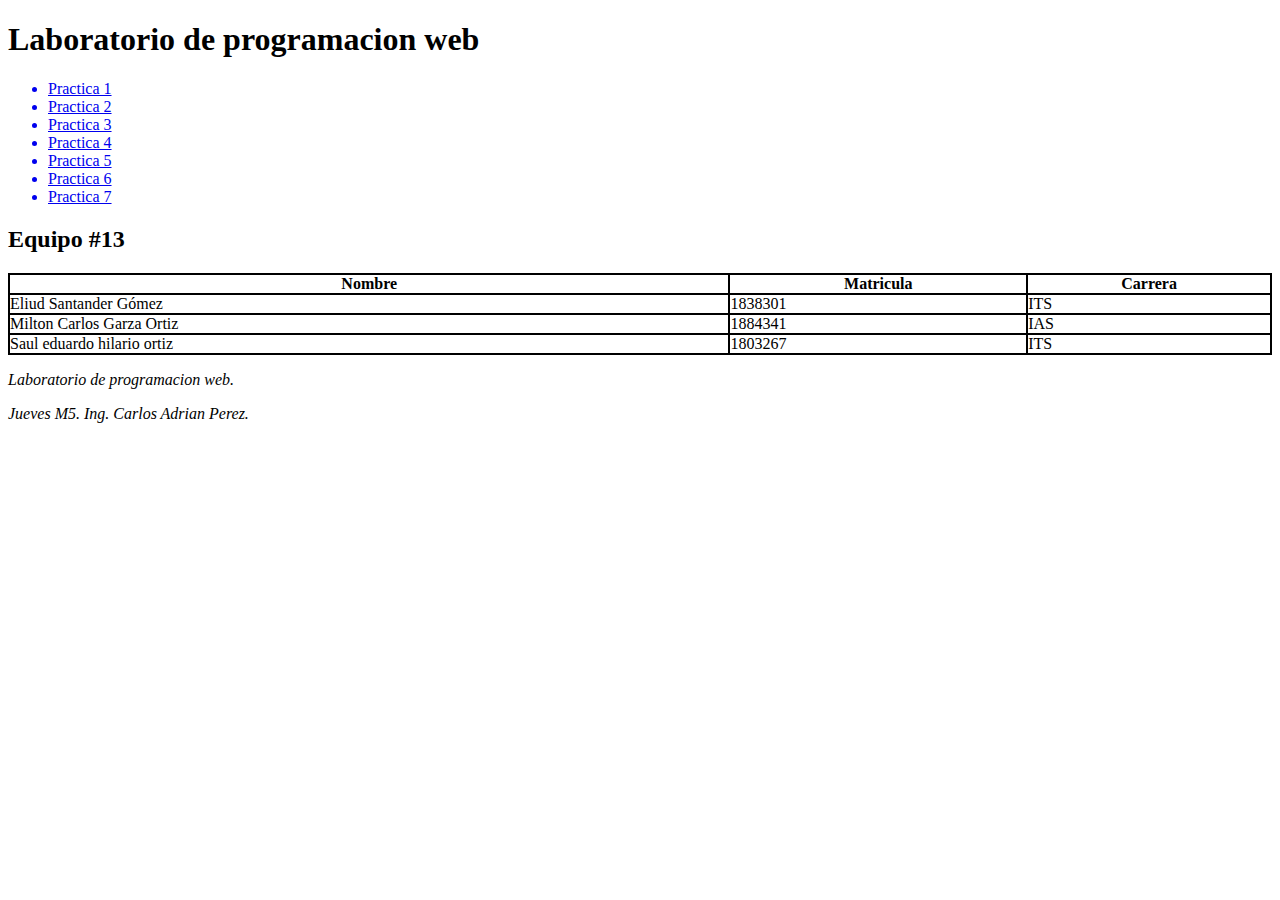
==== index.html @ 19fb5a25 "Práctica 2" ====
<!DOCTYPE html>
<html lang="es" dir="ltr">
<head>
    <meta charset="UTF-8">
    <meta name="description" content="Este es un proyecto de laboratorio de programacion web.
    Contiene todas la practicas.">
    <title> Progra Web</title>
    <link rel="stylesheet" href="StylesLab.css">
    <link rel="shortcut icon" href="Corner_Ornament.png">
</head>
<body>
    <header>
        <h1 id="titulo">Laboratorio de programacion web</h1>
    </header>

    <nav>
        <ul>
            <a href="Practica 1.html"><li>Practica 1</li></a>
            <a href="Resumen HTML5.html"><li>Practica 2</li></a>
            <a href="Practica 2.html"><li>Practica 3</li></a>
            <a href="Practica 2.html"><li>Practica 4</li></a>
            <a href="Practica 2.html"><li>Practica 5</li></a>
            <a href="Practica 2.html"><li>Practica 6</li></a>
            <a href="Practica 2.html"><li>Practica 7</li></a>
        </ul>
    </nav>

    <section>
        <header id="tituloTabla">
            <h2>Equipo #13</h2>
        </header>

            <table id="datos" width="100%" border ="1" cellpadding="0" cellspacing="0" bordercolor="#000000">
                <tr>
                    <th>Nombre</th>
                    <th>Matricula</th>
                    <th>Carrera</th>
                </tr>
                <tr>
                    <td valign="middle" aling="left">Eliud Santander Gómez</td>
                    <td valign="middle" aling="left">1838301</td>
                    <td valign="middle" aling="left">ITS</td>
                </tr>
                <tr>
                    <td valign="middle" aling="left">Milton Carlos Garza Ortiz</td>
                    <td valign="middle" aling="left">1884341</td>
                    <td valign="middle" aling="left">IAS</td>
                </tr>
                <tr>
                    <td valign="middle" aling="left">Saul eduardo hilario ortiz</td>
                    <td valign="middle" aling="left">1803267</td>
                    <td valign="middle" aling="left">ITS</td>
                </tr>
            </table>
    </section>

    <footer>
        <p><em>Laboratorio de programacion web.</em></p>
        <p><em>Jueves M5. Ing. Carlos Adrian Perez.</em></p>
    </footer>
</body>
</html>
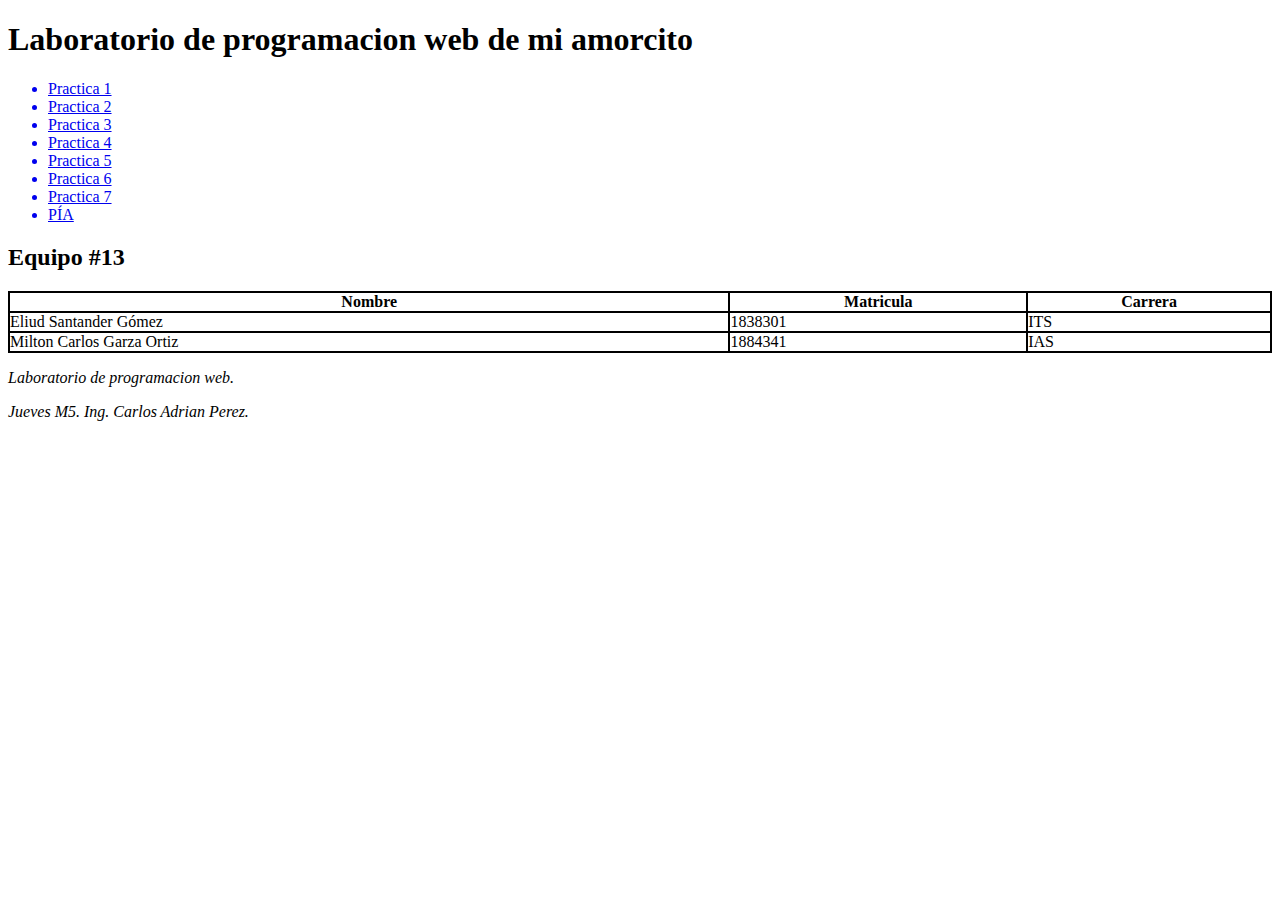
==== commit e097bbc8: "cambios" ====
--- a/index.html
+++ b/index.html
@@ -10,18 +10,19 @@
 </head>
 <body>
     <header>
-        <h1 id="titulo">Laboratorio de programacion web</h1>
+        <h1 id="titulo">Laboratorio de programacion web de mi amorcito</h1>
     </header>
 
     <nav>
         <ul>
             <a href="Practica 1.html"><li>Practica 1</li></a>
             <a href="Resumen HTML5.html"><li>Practica 2</li></a>
-            <a href="Practica 2.html"><li>Practica 3</li></a>
-            <a href="Practica 2.html"><li>Practica 4</li></a>
-            <a href="Practica 2.html"><li>Practica 5</li></a>
-            <a href="Practica 2.html"><li>Practica 6</li></a>
-            <a href="Practica 2.html"><li>Practica 7</li></a>
+            <a href="Practica 3/Practica 3.html"><li>Practica 3</li></a>
+            <a href="Practica 4/Practica 4.html"><li>Practica 4</li></a>
+            <a href="Practica 5/Practica5.html"><li>Practica 5</li></a>
+            <a href="Practica 6/Flechas.html"><li>Practica 6</li></a>
+            <a href="Practica 7/Practica 7.html"><li>Practica 7</li></a>
+            <a href="PIA/pia.html"><li>PÍA</li></a>
         </ul>
     </nav>
 
@@ -46,11 +47,6 @@
                     <td valign="middle" aling="left">1884341</td>
                     <td valign="middle" aling="left">IAS</td>
                 </tr>
-                <tr>
-                    <td valign="middle" aling="left">Saul eduardo hilario ortiz</td>
-                    <td valign="middle" aling="left">1803267</td>
-                    <td valign="middle" aling="left">ITS</td>
-                </tr>
             </table>
     </section>
 
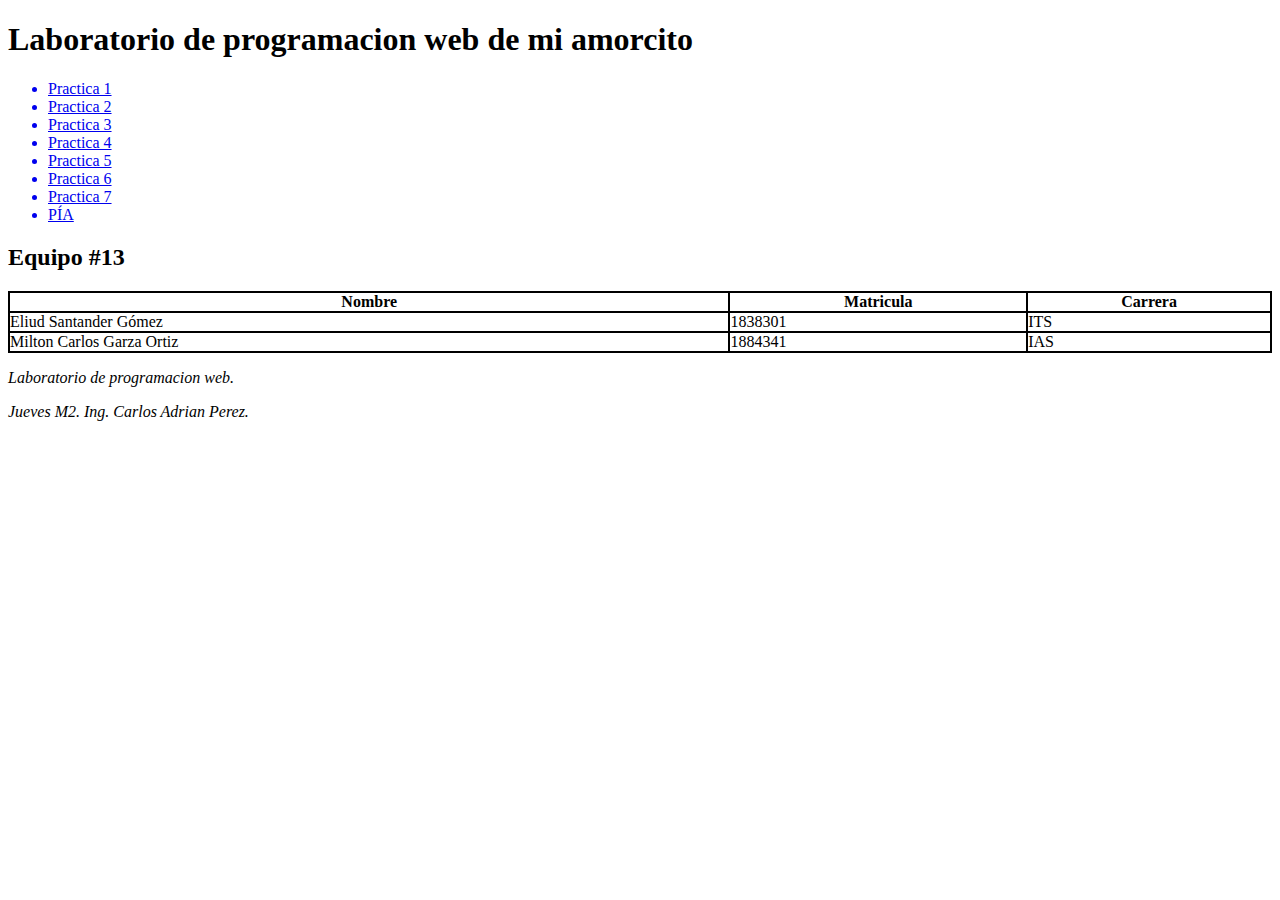
==== commit 75d05b07: "Merge branch 'master' of https://github.com/MiltonCarlos12/LaboratorioPrograweb-13" ====
--- a/index.html
+++ b/index.html
@@ -52,7 +52,7 @@
 
     <footer>
         <p><em>Laboratorio de programacion web.</em></p>
-        <p><em>Jueves M5. Ing. Carlos Adrian Perez.</em></p>
+        <p><em>Jueves M2. Ing. Carlos Adrian Perez.</em></p>
     </footer>
 </body>
-</html>+</html>
